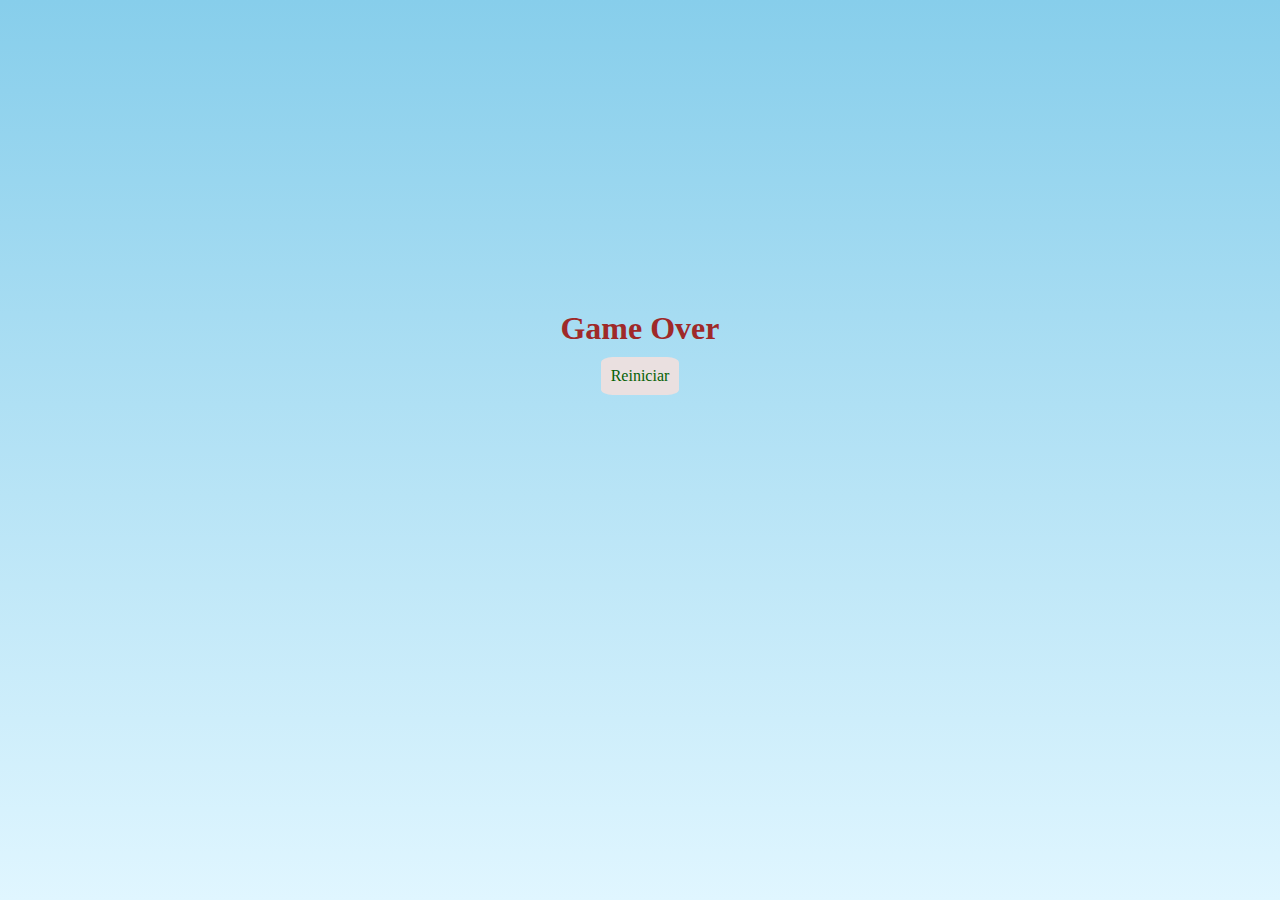
==== html/game-over.html @ 7b4ccdee "wip: update structure project" ====
<!DOCTYPE html>
<html lang="en">
<head>
  <meta charset="UTF-8">
  <meta name="viewport" content="width=device-width, initial-scale=1.0">

  <link rel="stylesheet" href="./../css/game-over.css">

  <title>Game Over</title>
</head>
<body>
  <div class="content">
    <h1>Game Over</h1>
    <a href="game.html">Reiniciar</a>
  </div>
  
</body>
</html>
---- css/game-over.css ----
* {
  margin: 0;
  padding: 0;
  box-sizing: border-box;
  font-family: 'Times New Roman', Times, serif;
}
body{
  background: linear-gradient(#87CEEB, #E0F6FF) no-repeat;
  background-position: center;
  width: 100vw;
  height: 100vh;
  position: relative;
}

.content{
  width: 200px;
  height: 100px;
  
  margin: auto;
  position: absolute;
  left: 50%;
  top: 40%;
  margin: -50px 0 0 -100px;
  text-align: center;

}
h1{
  color: rgb(159, 41, 41);
  display: block;
}

a{
  text-decoration: none;
  color: rgb(5, 97, 5);
  border-radius: 15%;
  display: inline-block;
  background-color: rgb(234, 224, 224);
  padding: 10px;
  margin-top: 10px;
}

.but:hover{
  background-color: rgb(188, 178, 178);
  
}
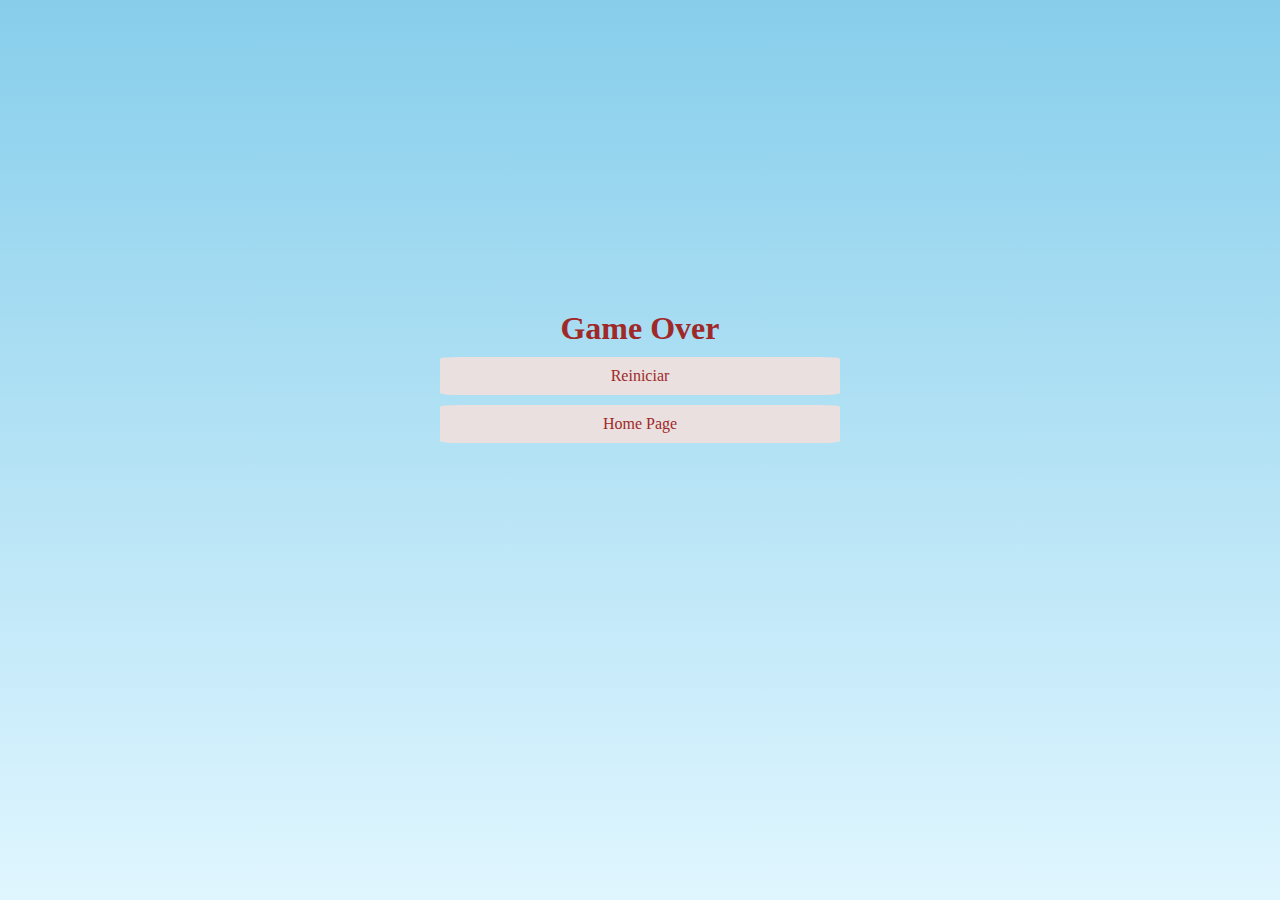
==== commit b3a3703f: "feat: add a home page" ====
--- a/html/game-over.html
+++ b/html/game-over.html
@@ -4,14 +4,17 @@
   <meta charset="UTF-8">
   <meta name="viewport" content="width=device-width, initial-scale=1.0">
 
-  <link rel="stylesheet" href="./../css/game-over.css">
+  <link rel="stylesheet" href="./../css/style.css">
 
   <title>Game Over</title>
 </head>
 <body>
-  <div class="content">
+  <div class="content game-over">
+
     <h1>Game Over</h1>
-    <a href="game.html">Reiniciar</a>
+    <a href="./game.html">Reiniciar</a>
+    <a href="./../index.html">Home Page</a>
+    
   </div>
   
 </body>
--- a/css/style.css
+++ b/css/style.css
@@ -0,0 +1,50 @@
+* {
+  margin: 0;
+  padding: 0;
+  box-sizing: border-box;
+  font-family: 'Times New Roman', Times, serif;
+}
+body{
+  background: linear-gradient(#87CEEB, #E0F6FF) no-repeat;
+  background-position: center;
+  width: 100vw;
+  height: 100vh;
+  position: relative;
+}
+
+.content{
+  width: 400px;
+  height: fit-content;
+  
+  margin: auto;
+  position: absolute;
+  left: 50%;
+  top: 40%;
+  margin: -50px 0 0 -200px;
+  text-align: center;
+
+}
+h1{
+  color: rgb(5, 97, 5);
+  display: block;
+}
+
+.game-over *{
+
+  color: rgb(159, 41, 41);
+}
+
+a{
+  text-decoration: none;
+  color: rgb(5, 97, 5);
+  border-radius: 5%;
+  display: block;
+  background-color: rgb(234, 224, 224);
+  padding: 10px;
+  margin-top: 10px;
+}
+
+a:hover{
+  background-color: rgb(188, 178, 178);
+  
+}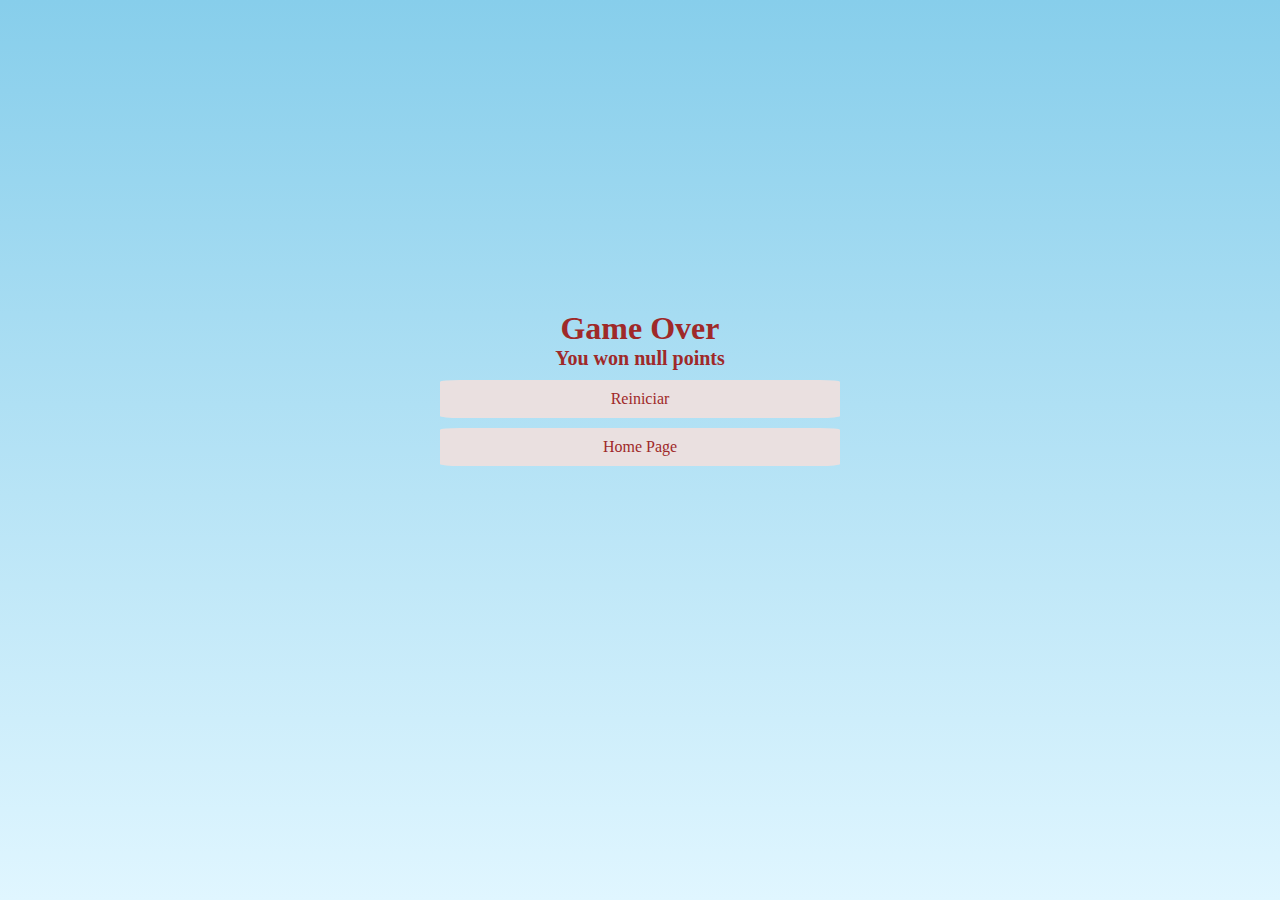
==== commit 19e348c4: "feat: add score in game-over page" ====
--- a/html/game-over.html
+++ b/html/game-over.html
@@ -12,10 +12,13 @@
   <div class="content game-over">
 
     <h1>Game Over</h1>
+    <div class="score"></div>
     <a href="./game.html">Reiniciar</a>
     <a href="./../index.html">Home Page</a>
     
   </div>
   
+
+  <script src="./../js/index.js"></script>
 </body>
 </html>--- a/css/style.css
+++ b/css/style.css
@@ -47,4 +47,9 @@
 a:hover{
   background-color: rgb(188, 178, 178);
   
+}
+
+.score {
+  font-size: 20px;
+  font-weight: 700;
 }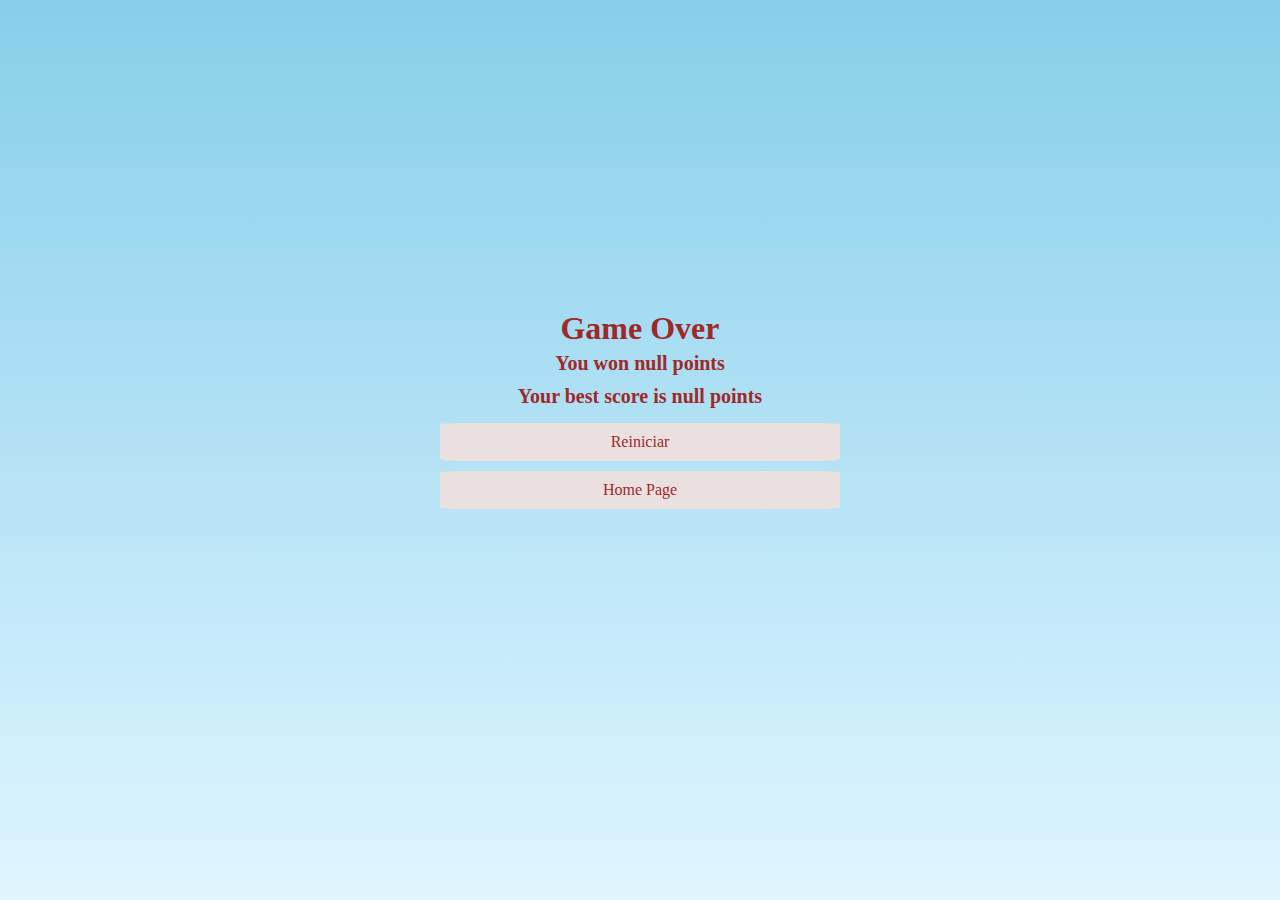
==== commit 98c0ad1a: "feat: add best score feature" ====
--- a/html/game-over.html
+++ b/html/game-over.html
@@ -13,6 +13,8 @@
 
     <h1>Game Over</h1>
     <div class="score"></div>
+    <div class="bestScore"></div>
+    
     <a href="./game.html">Reiniciar</a>
     <a href="./../index.html">Home Page</a>
     
--- a/css/style.css
+++ b/css/style.css
@@ -49,7 +49,8 @@
   
 }
 
-.score {
+.score, .bestScore {
   font-size: 20px;
   font-weight: 700;
+  padding: 5px;
 }